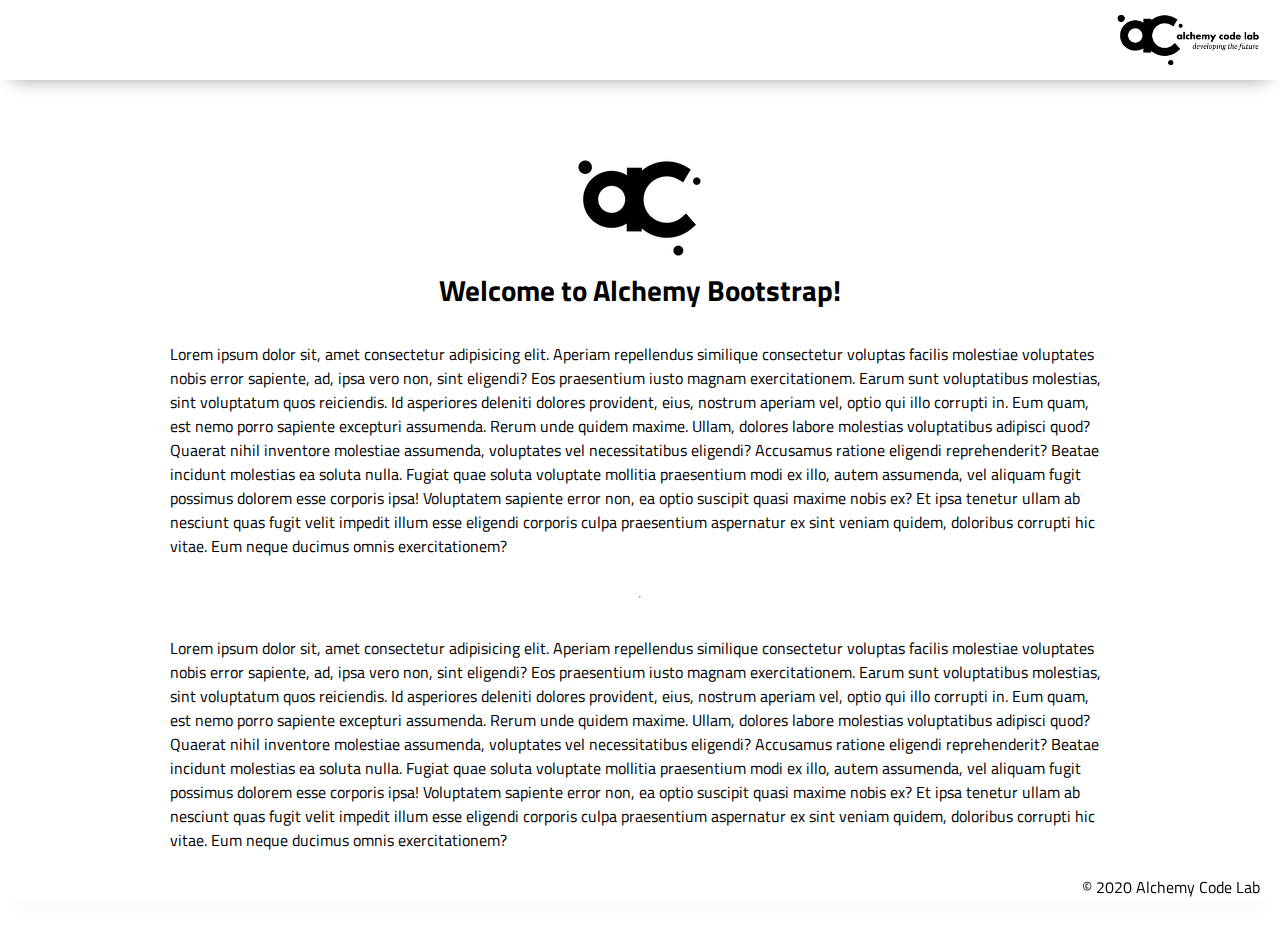
==== index.html @ d773006f "Initial commit" ====
<!DOCTYPE html>
<html lang="en">

<head>
    <meta charset="UTF-8">
    <meta name="viewport" content="width=device-width, initial-scale=1.0">
    <meta http-equiv="X-UA-Compatible" content="ie=edge">
    <link href="https://fonts.googleapis.com/css2?family=Titillium+Web:wght@300&display=swap" rel="stylesheet">
    <link rel="stylesheet" href="./styles/reset.css">
    <link rel="stylesheet" href="./styles/style.css">
    <link rel="stylesheet" href="./styles/home.css">
    <title>Document</title>
</head>

<body>
    <header>
        <div class="gutter-right logo">
            <img src="assets/big-logo.png" />
        </div>
    </header>
    <main>
        <section class="main-section">
            <img class="main-logo" src="assets/alchemy-logo.png" />
            <h2>
                Welcome to Alchemy Bootstrap!
            </h2>

            <p>
                Lorem ipsum dolor sit, amet consectetur adipisicing elit. Aperiam repellendus similique consectetur
                voluptas facilis molestiae voluptates nobis error sapiente, ad, ipsa vero non, sint eligendi? Eos
                praesentium iusto magnam exercitationem.
                Earum sunt voluptatibus molestias, sint voluptatum quos reiciendis. Id asperiores deleniti dolores
                provident, eius, nostrum aperiam vel, optio qui illo corrupti in. Eum quam, est nemo porro sapiente
                excepturi assumenda.
                Rerum unde quidem maxime. Ullam, dolores labore molestias voluptatibus adipisci quod? Quaerat nihil
                inventore molestiae assumenda, voluptates vel necessitatibus eligendi? Accusamus ratione eligendi
                reprehenderit? Beatae incidunt molestias ea soluta nulla.
                Fugiat quae soluta voluptate mollitia praesentium modi ex illo, autem assumenda, vel aliquam fugit
                possimus dolorem esse corporis ipsa! Voluptatem sapiente error non, ea optio suscipit quasi maxime nobis
                ex?
                Et ipsa tenetur ullam ab nesciunt quas fugit velit impedit illum esse eligendi corporis culpa
                praesentium aspernatur ex sint veniam quidem, doloribus corrupti hic vitae. Eum neque ducimus omnis
                exercitationem?
            </p>
            <hr />
            <p>
                Lorem ipsum dolor sit, amet consectetur adipisicing elit. Aperiam repellendus similique consectetur
                voluptas facilis molestiae voluptates nobis error sapiente, ad, ipsa vero non, sint eligendi? Eos
                praesentium iusto magnam exercitationem.
                Earum sunt voluptatibus molestias, sint voluptatum quos reiciendis. Id asperiores deleniti dolores
                provident, eius, nostrum aperiam vel, optio qui illo corrupti in. Eum quam, est nemo porro sapiente
                excepturi assumenda.
                Rerum unde quidem maxime. Ullam, dolores labore molestias voluptatibus adipisci quod? Quaerat nihil
                inventore molestiae assumenda, voluptates vel necessitatibus eligendi? Accusamus ratione eligendi
                reprehenderit? Beatae incidunt molestias ea soluta nulla.
                Fugiat quae soluta voluptate mollitia praesentium modi ex illo, autem assumenda, vel aliquam fugit
                possimus dolorem esse corporis ipsa! Voluptatem sapiente error non, ea optio suscipit quasi maxime nobis
                ex?
                Et ipsa tenetur ullam ab nesciunt quas fugit velit impedit illum esse eligendi corporis culpa
                praesentium aspernatur ex sint veniam quidem, doloribus corrupti hic vitae. Eum neque ducimus omnis
                exercitationem?
            </p>

        </section>
    </main>
    <footer>
        <div class="copy gutter-right">&copy; 2020 Alchemy Code Lab</div>
    </footer>

    <script type="module" src="./app.js"></script>
</body>

</html>
---- styles/style.css ----
body {
    /* https://coolors.co/generate and click export -> scss to get the colors to copy and paste below*/
    /* --color1: hsla(349, 69%, 76%, 1);
    --color2: hsla(207, 67%, 44%, 1);
    --color3: hsla(200, 61%, 56%, 1);
    --color4: hsla(187, 41%, 94%, 1);
    --color5: hsla(170, 28%, 95%, 1); */

    /* --color1: hsla(45, 86%, 83%, 1);
    --color2: hsla(135, 65%, 98%, 1);
    --color3: hsla(315, 37%, 86%, 1);
    --color4: hsla(45, 73%, 98%, 1);
    --color5: hsla(224, 40%, 79%, 1); */
    
    --header-height: 80px;
    --shadow: 0px 10px 20px -12px rgba(0,0,0,0.45);
    --gutter: 30px;
    --footer-height: 25px;
    
    font-family: 'Titillium Web', sans-serif;
    background-color: var(--color2);
}

main {
    display: flex;
    flex-direction: column;
    justify-content: center;
    align-items: center;
    margin-bottom: calc(var(--footer-height));
}

section {
    background-color: var(--color5);
    width: 1000px;
    max-width: 80%;
    display: flex;
    flex-direction: column;
    justify-content: center;
    align-items: center;
    padding-top: var(--gutter);
    padding-bottom: var(--gutter);
    margin-top: var(--gutter);
    margin-bottom: var(--gutter);
    border: solid 2px var(--color1);
}

header {
    display: flex;
    justify-content: flex-end;
    background-color: var(--color3);
    height: var(--header-height);
    box-shadow: var(--shadow);
}

footer {
    display: flex;
    justify-content: flex-end;
    background-color: var(--color3);
    box-shadow: var(--shadow);
}


h2 {
    font-size: 1.8rem;
    font-weight: bold;
}

.gutter-right {
    margin-right: 20px;
}

.main-logo {
    animation: pulse 5s infinite ease-in-out;
}

header img {
    height: var(--header-height);
}

p {
    margin: var(--gutter);
}
  
footer {
    position: fixed;
    width: 100%;
    bottom: 0;
    height: var(--footer-height);
    display: flex;
    justify-content: flex-end;
    background-color: var(--color3);
    box-shadow: var(--shadow);
}
  
  @keyframes pulse {
    20% {
      transform: rotate3d(-10, -10, -10, 50deg) scale(1.2);
    }

    40% {
        transform: rotate3d(10, 10, -10, 50deg) scale(1);
    }

    60% {
        transform: rotate3d(-10, 10, 10, 50deg) scale(1.2);
      }

    80% {
        transform: rotate3d(10, 10, 10, 50deg) scale(1);
    }

  }
---- styles/home.css ----
/* add home page styles here */
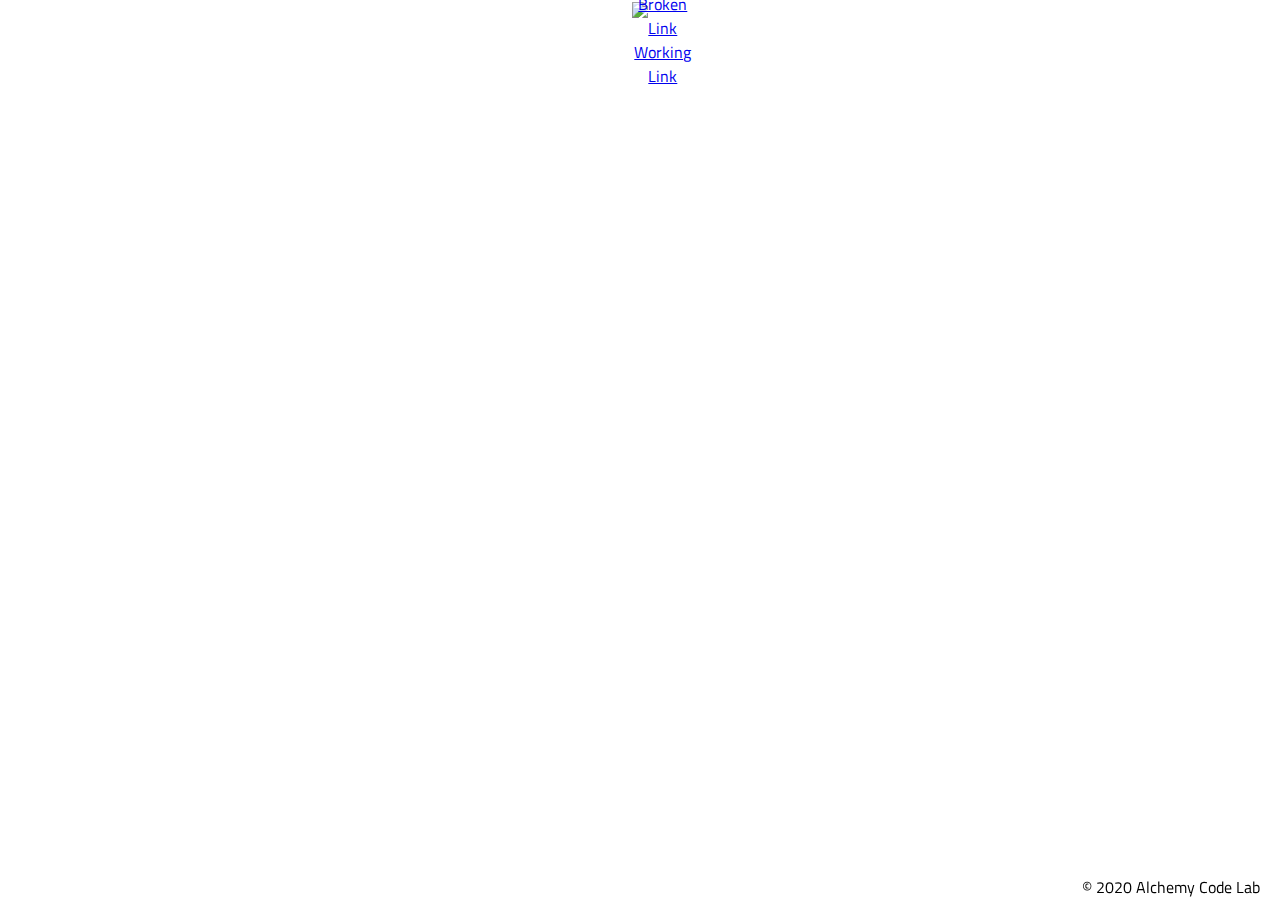
==== commit 48671ec7: "adding bad links" ====
--- a/index.html
+++ b/index.html
@@ -13,55 +13,14 @@
 </head>
 
 <body>
-    <header>
-        <div class="gutter-right logo">
-            <img src="assets/big-logo.png" />
+    <main>
+        <div class="hero">
+            <img class="hero-image" src="https://cdn.dribbble.com/users/1193653/screenshots/3849150/attachments/872163/farmers.jpg"/>
+            <div class="links">
+                <h1><a href="/products">Broken Link</a></h1>
+                <h1><a href="./products">Working Link</a></h1>
+            </div>
         </div>
-    </header>
-    <main>
-        <section class="main-section">
-            <img class="main-logo" src="assets/alchemy-logo.png" />
-            <h2>
-                Welcome to Alchemy Bootstrap!
-            </h2>
-
-            <p>
-                Lorem ipsum dolor sit, amet consectetur adipisicing elit. Aperiam repellendus similique consectetur
-                voluptas facilis molestiae voluptates nobis error sapiente, ad, ipsa vero non, sint eligendi? Eos
-                praesentium iusto magnam exercitationem.
-                Earum sunt voluptatibus molestias, sint voluptatum quos reiciendis. Id asperiores deleniti dolores
-                provident, eius, nostrum aperiam vel, optio qui illo corrupti in. Eum quam, est nemo porro sapiente
-                excepturi assumenda.
-                Rerum unde quidem maxime. Ullam, dolores labore molestias voluptatibus adipisci quod? Quaerat nihil
-                inventore molestiae assumenda, voluptates vel necessitatibus eligendi? Accusamus ratione eligendi
-                reprehenderit? Beatae incidunt molestias ea soluta nulla.
-                Fugiat quae soluta voluptate mollitia praesentium modi ex illo, autem assumenda, vel aliquam fugit
-                possimus dolorem esse corporis ipsa! Voluptatem sapiente error non, ea optio suscipit quasi maxime nobis
-                ex?
-                Et ipsa tenetur ullam ab nesciunt quas fugit velit impedit illum esse eligendi corporis culpa
-                praesentium aspernatur ex sint veniam quidem, doloribus corrupti hic vitae. Eum neque ducimus omnis
-                exercitationem?
-            </p>
-            <hr />
-            <p>
-                Lorem ipsum dolor sit, amet consectetur adipisicing elit. Aperiam repellendus similique consectetur
-                voluptas facilis molestiae voluptates nobis error sapiente, ad, ipsa vero non, sint eligendi? Eos
-                praesentium iusto magnam exercitationem.
-                Earum sunt voluptatibus molestias, sint voluptatum quos reiciendis. Id asperiores deleniti dolores
-                provident, eius, nostrum aperiam vel, optio qui illo corrupti in. Eum quam, est nemo porro sapiente
-                excepturi assumenda.
-                Rerum unde quidem maxime. Ullam, dolores labore molestias voluptatibus adipisci quod? Quaerat nihil
-                inventore molestiae assumenda, voluptates vel necessitatibus eligendi? Accusamus ratione eligendi
-                reprehenderit? Beatae incidunt molestias ea soluta nulla.
-                Fugiat quae soluta voluptate mollitia praesentium modi ex illo, autem assumenda, vel aliquam fugit
-                possimus dolorem esse corporis ipsa! Voluptatem sapiente error non, ea optio suscipit quasi maxime nobis
-                ex?
-                Et ipsa tenetur ullam ab nesciunt quas fugit velit impedit illum esse eligendi corporis culpa
-                praesentium aspernatur ex sint veniam quidem, doloribus corrupti hic vitae. Eum neque ducimus omnis
-                exercitationem?
-            </p>
-
-        </section>
     </main>
     <footer>
         <div class="copy gutter-right">&copy; 2020 Alchemy Code Lab</div>
--- a/styles/style.css
+++ b/styles/style.css
@@ -111,3 +111,23 @@
     }
 
   }
+
+.hero {
+  position: relative;
+  text-align: center;
+}
+
+.hero-image {
+  width: 50%;
+}
+
+/* .image-link {
+  display: block;
+} */
+
+.links {
+  position: absolute;  
+  left: 50%;                        /* horizontal alignment */
+  top: 40px;                         /* vertical alignment */
+  transform: translate(-10%, -50%); /* precise centering; see link below */
+}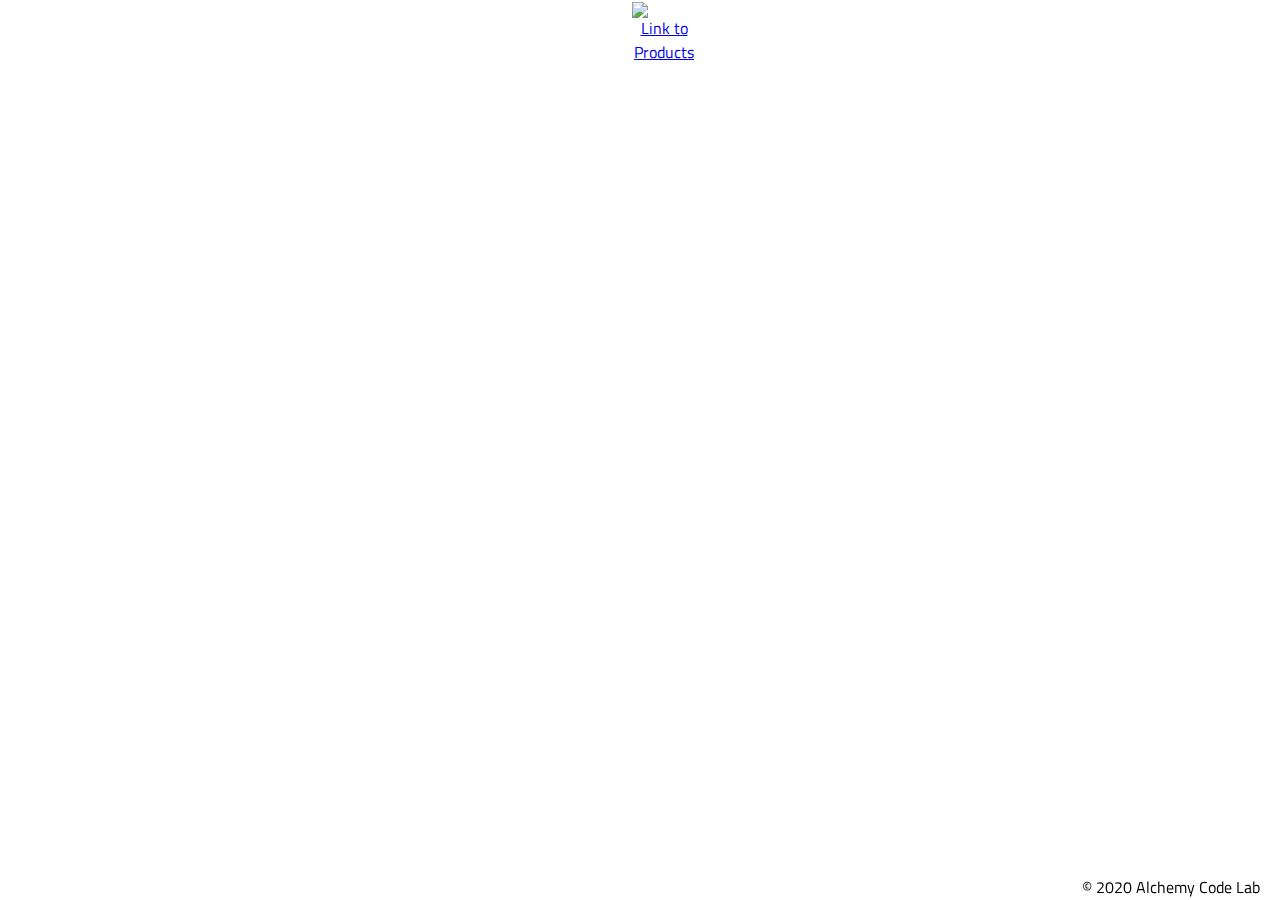
==== commit 7344f6e2: "code from lecture" ====
--- a/index.html
+++ b/index.html
@@ -17,8 +17,7 @@
         <div class="hero">
             <img class="hero-image" src="https://cdn.dribbble.com/users/1193653/screenshots/3849150/attachments/872163/farmers.jpg"/>
             <div class="links">
-                <h1><a href="/products">Broken Link</a></h1>
-                <h1><a href="./products">Working Link</a></h1>
+                <h1><a href="./products">Link to Products</a></h1>
             </div>
         </div>
     </main>
